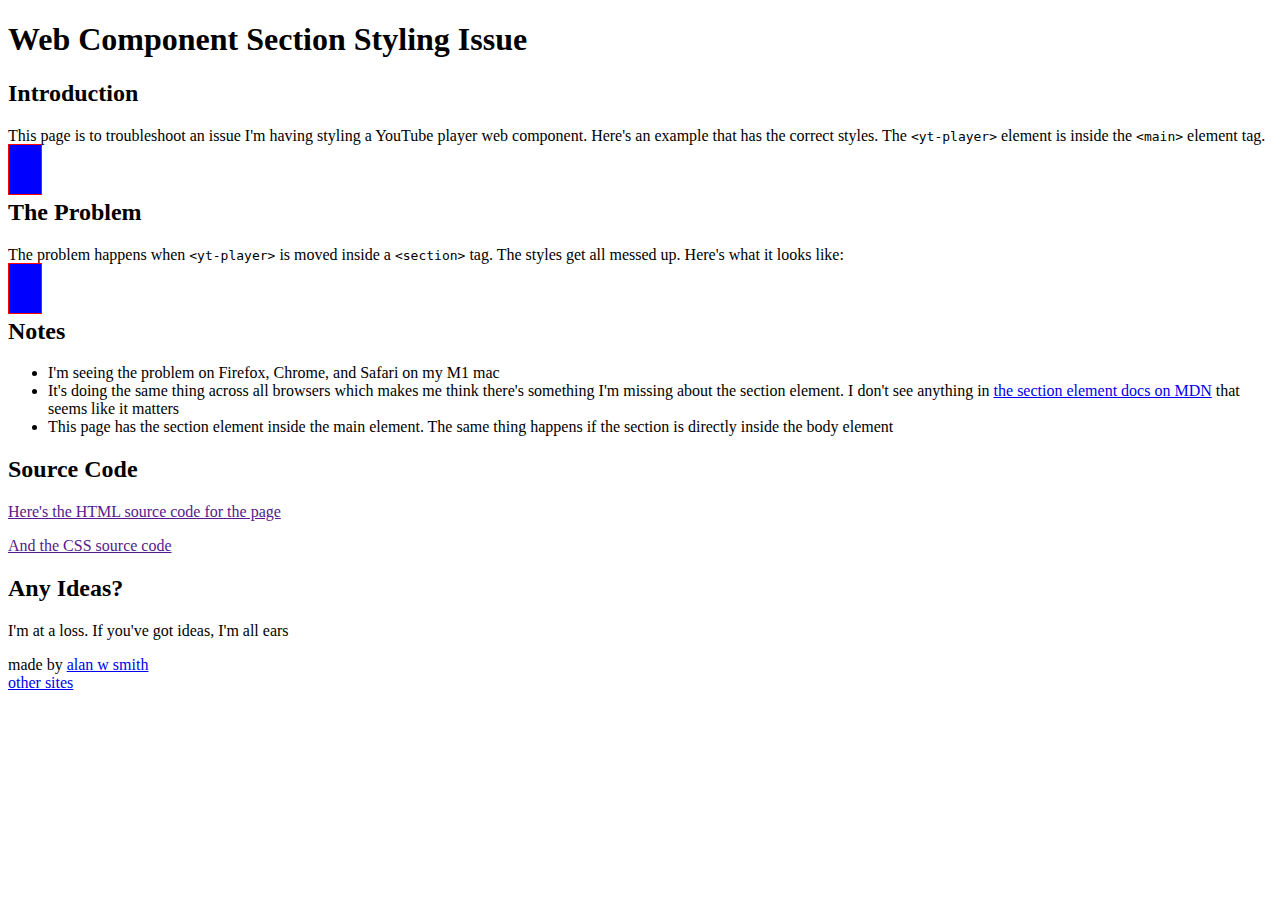
==== site/issue/index.html @ f3d482ae "Created section styling issue page" ====
<!DOCTYPE html>
<html lang="en">
  <head>
    <meta name="viewport" content="width=device-width, initial-scale=1.0" />
    <link rel="apple-touch-icon" sizes="180x180" href="/favicons/apple-touch-icon.png" />
    <link rel="icon" type="image/png" sizes="32x32" href="/favicons/favicon-32x32.png" />
    <link rel="icon" type="image/png" sizes="16x16" href="/favicons/favicon-16x16.png" />
    <link rel="manifest" href="/favicons/site.webmanifest" />
    <link rel="mask-icon" href="/favicons/safari-pinned-tab.svg" color="#5bbad5" />
    <link rel="shortcut icon" href="/favicons/favicon.ico" />
    <meta name="msapplication-TileColor" content="#da532c" />
    <meta name="msapplication-config" content="/favicons/browserconfig.xml" />
    <meta name="theme-color" content="#000000" />

    <title>Web Component Section Styling Issue</title>
    <meta property="og:title" content="Web Component Section Styling Issue" />
    <meta property="og:type" content="website" />
    <meta property="og:url" content="https://yt-player.alanwsmith.com/issue/" />
    <meta property="og:image" content="https://yt-player.alanwsmith.com/images/og-image.jpg" />
    <meta property="og:description" content="Page to troubeshoot a styling problme with a web component in a section tag" />
    <meta name="description" content="Page to troubeshoot a styling problme with a web component in a section tag" />

    <link rel="stylesheet" href="/styles/main.css" />
    <link rel="stylesheet" href="issue-styles.css" />
    <script type="module" src="/scripts/yt-player.js"></script>
  </head>
 
  <body>
    <header>
    </header>

    <main class="flow"> 
      <hgroup>
        <h1>Web Component Section Styling Issue</h1>
      </hgroup>
      <h2>Introduction</h2>
      <p>
        This page is to troubleshoot an issue I'm having
        styling a YouTube player web component. Here's an example that 
        has the correct styles. The <code>&lt;yt-player&gt;</code> element is
        inside the <code>&lt;main&gt;</code> element tag. 
      </p>

      <yt-player video="_YUzQa_1RCE">
        <noscript>No JavaScript available to load YouTube player</noscript>
      </yt-player>

      <section>
        <h2>The Problem</h2>
        <p>The problem happens when <code>&lt;yt-player&gt;</code> is moved inside a
          <code>&lt;section&gt;</code> tag. The styles get all messed up. 
          Here's what it looks like:
        </p>
        <yt-player video="_YUzQa_1RCE">
          <noscript>No JavaScript available to load YouTube player</noscript>
        </yt-player>
      </section>
      
      <h2>Notes</h2>
      <ul>
        <li>
          I'm seeing the problem on Firefox, Chrome, and Safari on my M1 mac
        </li>
        <li>
          It's doing the same thing across all browsers which makes me think
          there's something I'm missing about the section element. I don't
          see anything in 
          <a href="https://developer.mozilla.org/en-US/docs/Web/HTML/Element/section">the section element docs on MDN</a>
          that seems like it matters
        </li>
        <li>
          This page has the section element inside the main element. 
          The same thing happens if the section is directly inside
          the body element
        </li>
      </ul>

      <h2>Source Code</h2>
      <p><a href="" target="_blank">Here's the HTML source code for the page</a></p>
      <p><a href="" target="_blank">And the CSS source code</a></p>

      <h2>Any Ideas?</h2>
      <p>I'm at a loss. If you've got ideas, I'm all ears</p>
    </main>

    <footer>
      <div>
        made by <a href="https://www.alanwsmith.com">alan w smith</a>
      </div>
      <div>
        <a href="https://links.alanwsmith.com">other sites</a>
      </div>
    </footer>
  </body>
</html>
---- site/issue/issue-styles.css ----
.yt-play-button {
  width: 7ch;
  border: 4px solid green;
}

yt-player {
  padding: 1rem;
  border: 1px solid red;
  min-height: 12rem;
  background-color: blue;
}

.yt-speed-button {
  width: 5ch;
}

.yt-stop-button {
  width: 6ch;
}
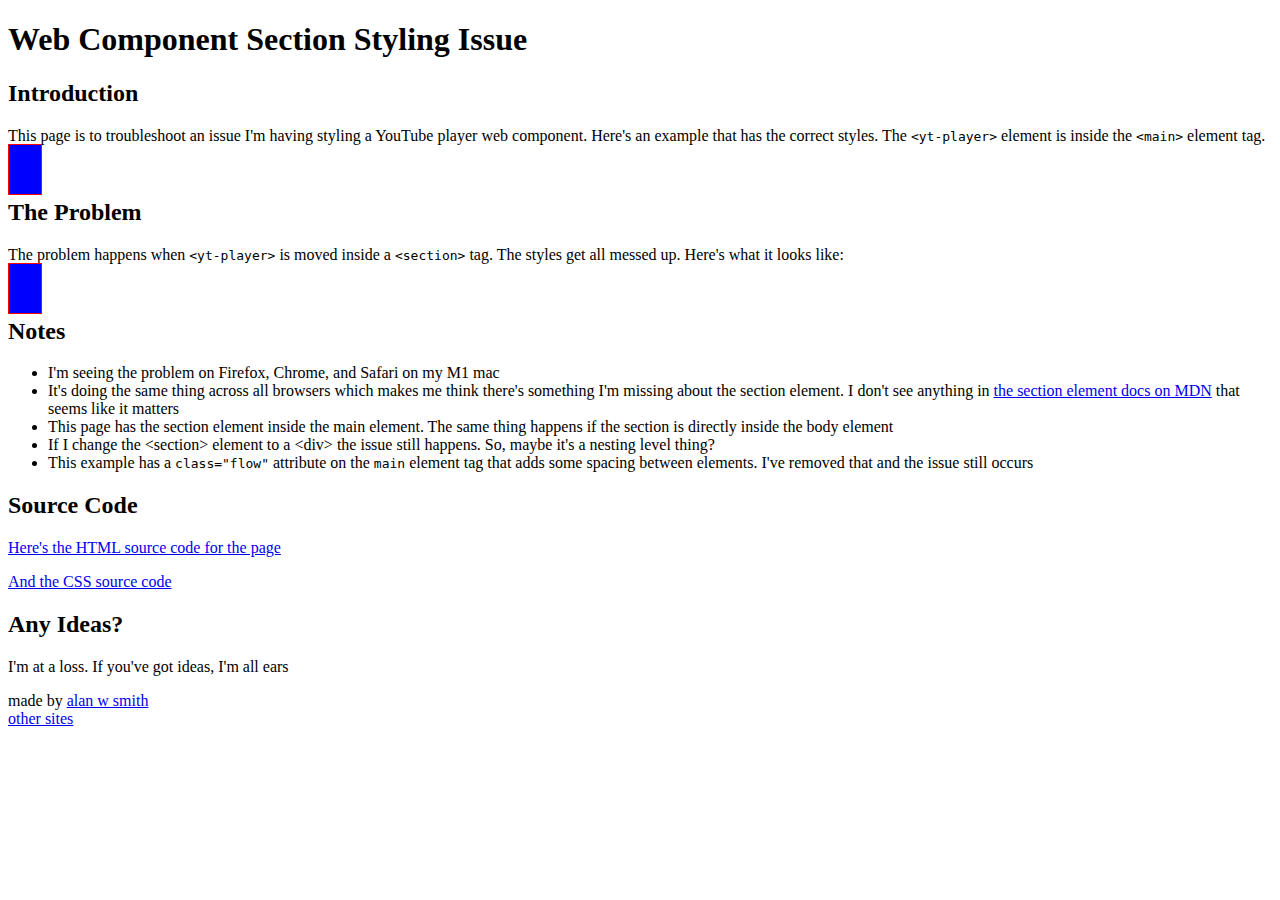
==== commit 5c8cb479: "Added notes" ====
--- a/site/issue/index.html
+++ b/site/issue/index.html
@@ -73,11 +73,21 @@
           The same thing happens if the section is directly inside
           the body element
         </li>
+        <li>
+          If I change the &lt;section&gt; element to a &lt;div&gt; the issue
+          still happens. So, maybe it's a nesting level thing?
+        </li>
+        <li>
+          This example has a <code>class="flow"</code> attribute on 
+          the <code>main</code> element tag that adds some spacing
+          between elements. I've removed that and the issue still 
+          occurs
+        </li>
       </ul>
 
       <h2>Source Code</h2>
-      <p><a href="" target="_blank">Here's the HTML source code for the page</a></p>
-      <p><a href="" target="_blank">And the CSS source code</a></p>
+      <p><a href="https://raw.githubusercontent.com/alanwsmith/yt-player.alanwsmith.com/refs/heads/main/site/issue/index.html" target="_blank">Here's the HTML source code for the page</a></p>
+      <p><a href="https://raw.githubusercontent.com/alanwsmith/yt-player.alanwsmith.com/refs/heads/main/site/issue/issue-styles.css" target="_blank">And the CSS source code</a></p>
 
       <h2>Any Ideas?</h2>
       <p>I'm at a loss. If you've got ideas, I'm all ears</p>
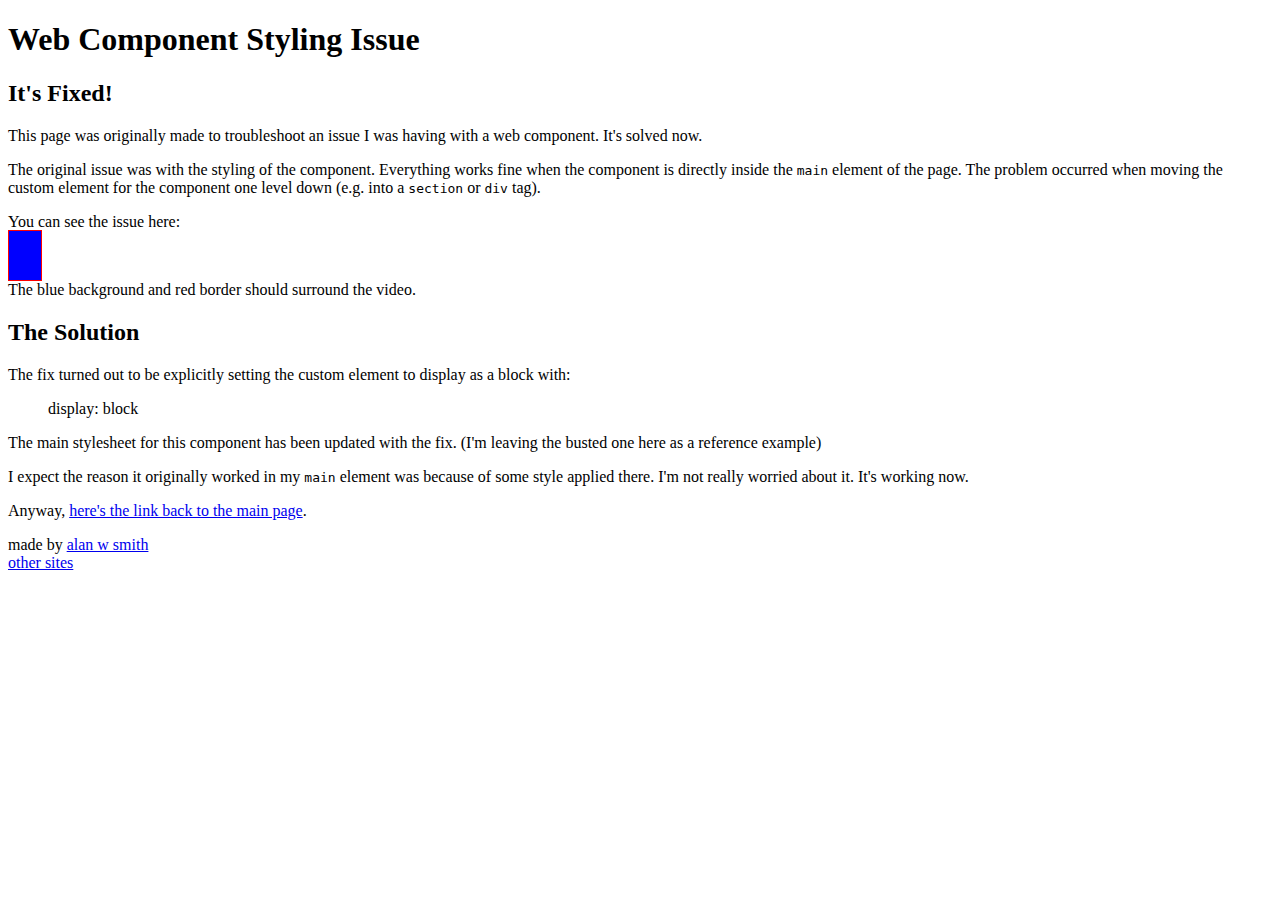
==== commit 736f3723: "Fixed stying issue with display: block" ====
--- a/site/issue/index.html
+++ b/site/issue/index.html
@@ -12,13 +12,14 @@
     <meta name="msapplication-config" content="/favicons/browserconfig.xml" />
     <meta name="theme-color" content="#000000" />
 
-    <title>Web Component Section Styling Issue</title>
-    <meta property="og:title" content="Web Component Section Styling Issue" />
-    <meta property="og:type" content="website" />
+    <title>Web Component Styling Issue</title>
+    <meta property="og:site_name" content="Web Component Styling Issue" />
+    <meta property="og:title" content="Web Component Styling Issue" />
+    <meta property="og:type" content="article" />
     <meta property="og:url" content="https://yt-player.alanwsmith.com/issue/" />
     <meta property="og:image" content="https://yt-player.alanwsmith.com/images/og-image.jpg" />
-    <meta property="og:description" content="Page to troubeshoot a styling problme with a web component in a section tag" />
-    <meta name="description" content="Page to troubeshoot a styling problme with a web component in a section tag" />
+    <meta property="og:description" content="Page to troubeshoot a styling problem with a web component in a section tag" />
+    <meta name="description" content="Page to troubeshoot a styling problem with a web component in a section tag" />
 
     <link rel="stylesheet" href="/styles/main.css" />
     <link rel="stylesheet" href="issue-styles.css" />
@@ -31,66 +32,47 @@
 
     <main class="flow"> 
       <hgroup>
-        <h1>Web Component Section Styling Issue</h1>
+        <h1>Web Component Styling Issue</h1>
       </hgroup>
-      <h2>Introduction</h2>
+      <h2>It's Fixed!</h2>
       <p>
-        This page is to troubleshoot an issue I'm having
-        styling a YouTube player web component. Here's an example that 
-        has the correct styles. The <code>&lt;yt-player&gt;</code> element is
-        inside the <code>&lt;main&gt;</code> element tag. 
+        This page was originally made to troubleshoot an 
+        issue I was having with a web component. It's solved now.
+      </p>
+      <p>
+        The original issue was with the styling of the component. 
+        Everything works fine when the component 
+        is directly inside the <code>main</code> element of the page.
+        The problem occurred when moving the custom element for the component 
+        one level down (e.g. into a <code>section</code> or <code>div</code> tag).
+      </p>
+      <p>
+        You can see the issue here:
       </p>
 
-      <yt-player video="_YUzQa_1RCE">
-        <noscript>No JavaScript available to load YouTube player</noscript>
-      </yt-player>
-
-      <section>
-        <h2>The Problem</h2>
-        <p>The problem happens when <code>&lt;yt-player&gt;</code> is moved inside a
-          <code>&lt;section&gt;</code> tag. The styles get all messed up. 
-          Here's what it looks like:
-        </p>
+      <div>
         <yt-player video="_YUzQa_1RCE">
           <noscript>No JavaScript available to load YouTube player</noscript>
         </yt-player>
-      </section>
-      
-      <h2>Notes</h2>
-      <ul>
-        <li>
-          I'm seeing the problem on Firefox, Chrome, and Safari on my M1 mac
-        </li>
-        <li>
-          It's doing the same thing across all browsers which makes me think
-          there's something I'm missing about the section element. I don't
-          see anything in 
-          <a href="https://developer.mozilla.org/en-US/docs/Web/HTML/Element/section">the section element docs on MDN</a>
-          that seems like it matters
-        </li>
-        <li>
-          This page has the section element inside the main element. 
-          The same thing happens if the section is directly inside
-          the body element
-        </li>
-        <li>
-          If I change the &lt;section&gt; element to a &lt;div&gt; the issue
-          still happens. So, maybe it's a nesting level thing?
-        </li>
-        <li>
-          This example has a <code>class="flow"</code> attribute on 
-          the <code>main</code> element tag that adds some spacing
-          between elements. I've removed that and the issue still 
-          occurs
-        </li>
-      </ul>
+      </div>
 
-      <h2>Source Code</h2>
-      <p><a href="https://raw.githubusercontent.com/alanwsmith/yt-player.alanwsmith.com/refs/heads/main/site/issue/index.html" target="_blank">Here's the HTML source code for the page</a></p>
-      <p><a href="https://raw.githubusercontent.com/alanwsmith/yt-player.alanwsmith.com/refs/heads/main/site/issue/issue-styles.css" target="_blank">And the CSS source code</a></p>
+      <p>The blue background and red border should surround the video.</p>
 
-      <h2>Any Ideas?</h2>
-      <p>I'm at a loss. If you've got ideas, I'm all ears</p>
+      <h2>The Solution</h2>
+      <p>The fix turned out to be explicitly setting the custom element to 
+        display as a block with:</p>
+      <blockquote>display: block</blockquote>
+      <p>The main stylesheet for this component has been updated with the fix.
+      (I'm leaving the busted one here as a reference example)</p>
+      <p>
+        I expect the reason it originally worked in my <code>main</code>
+        element was because of some style applied there. I'm not really
+        worried about it. It's working now.
+      </p>
+      <p>
+        Anyway, <a href="/">here's the link back to the main page</a>.
+      </p>
+
     </main>
 
     <footer>
